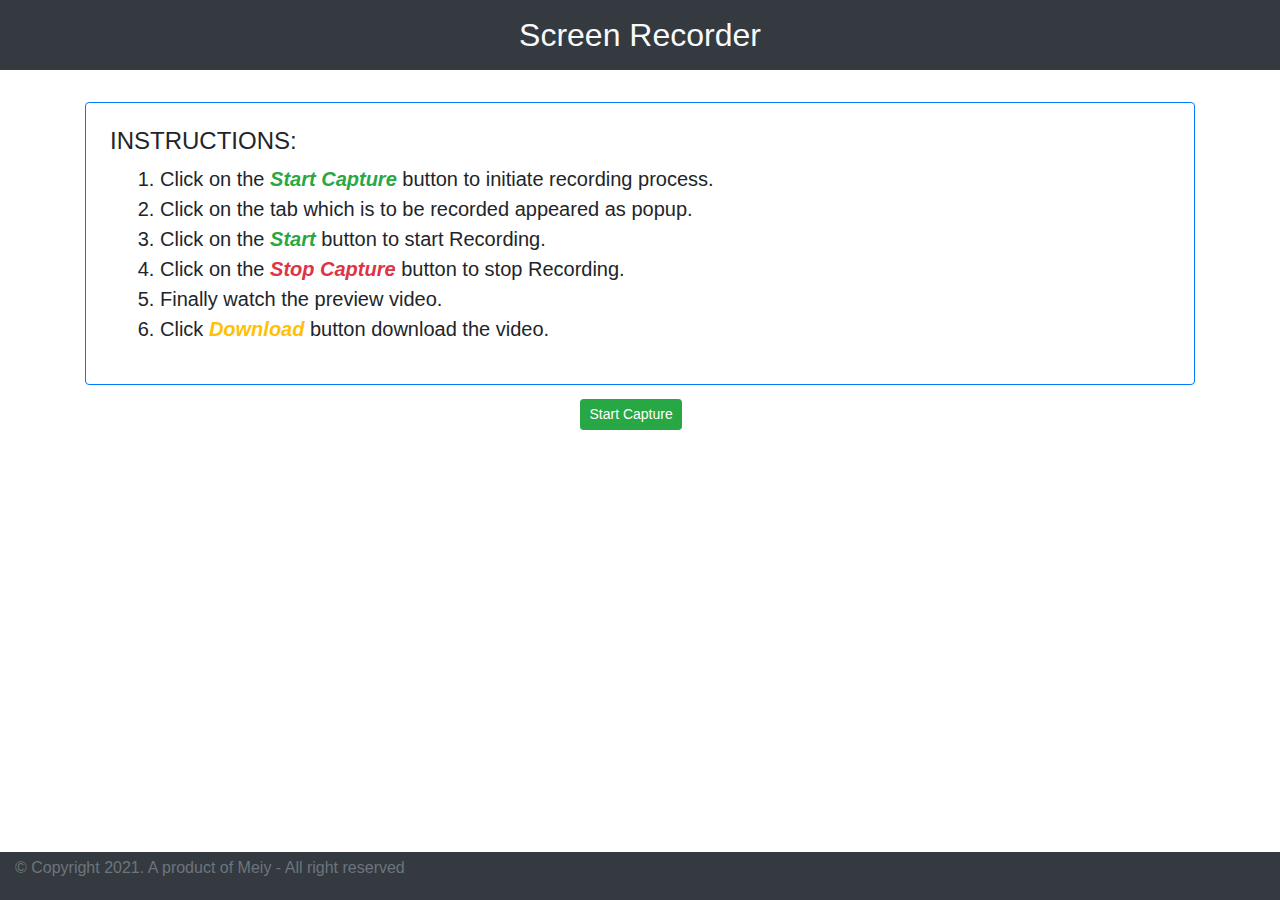
==== index.html @ 2b1cdcac "Add files via upload" ====
<!doctype html>
<html lang="en">
<head>
    <meta charset="utf-8">
    <meta name="viewport" content="width=device-width, initial-scale=1, shrink-to-fit=no">
    <link rel="stylesheet" href="https://maxcdn.bootstrapcdn.com/bootstrap/4.0.0/css/bootstrap.min.css" integrity="sha384-Gn5384xqQ1aoWXA+058RXPxPg6fy4IWvTNh0E263XmFcJlSAwiGgFAW/dAiS6JXm" crossorigin="anonymous">
    <link rel="stylesheet" href="https://stackpath.bootstrapcdn.com/font-awesome/4.7.0/css/font-awesome.min.css">
    <link rel="stylesheet" type="text/css" href="./screen.css">
    <link rel = "icon" href ="./record.jfif" type = "image/x-icon"> 
    <title>Screen Recorder</title>
</head>
<body>
    <div class="container-fluid bg-dark">
		<h2 class="text-center text-light p-3">Screen Recorder</h2>
	</div>
	<div class="container">
		<br>
		<div id="message" class="border border-primary rounded p-4" width="70%" height="50%">
			<h4>INSTRUCTIONS:</h4>
			<ol>
				<li>Click on the <strong class="text-success font-italic">Start Capture</strong> button to initiate recording process.</li>
				<li>Click on the tab which is to be recorded appeared as popup.</li>
				<li>Click on the <strong class="text-success font-italic">Start</strong> button to start Recording. </li>
				<li>Click on the <strong class="text-danger font-italic">Stop Capture</strong> button to stop Recording. </li>
				<li>Finally watch the preview video.</li>
				<li>Click <strong class="text-warning font-italic">Download</strong> button download the video. </li>
			</ol>
		</div>
		<div class="video">
			<video id="video" width="70%" height="50%" hidden controls autoplay></video>
		</div>
		<div class="text-center">
			<button class="btn btn-sm btn-success" id="start">Start Capture</button>
			&nbsp;
			<button class="btn btn-sm btn-danger" id="stop" hidden>Stop Capture</button>
			&nbsp;
			<a href="" class="btn btn-sm btn-warning" id="download" download hidden>Download</a>
		</div>
	</div>
	<div class="footer container-fluid bg-dark">
		<p class="text-left text-muted py-1">&#169; Copyright 2021. A product of Meiy - All right reserved</p>
	</div>
	<script type="text/javascript" src="./recorder.js"></script>
</body>
</html>
---- screen.css ----
.video {
  text-align: center;
}

ol {
	margin-left: 10px;
	font-size: 20px;
}

button {
  display: inline-block;
  margin: 1em 1em;
  font-size: 2em;
  cursor: pointer;
}

video {
  border: 1px solid gray;
  /*width: 100%;
  height: 80%;*/
  background-color: #eee;
}

.footer {
	position: absolute;
	bottom: 0px;
}
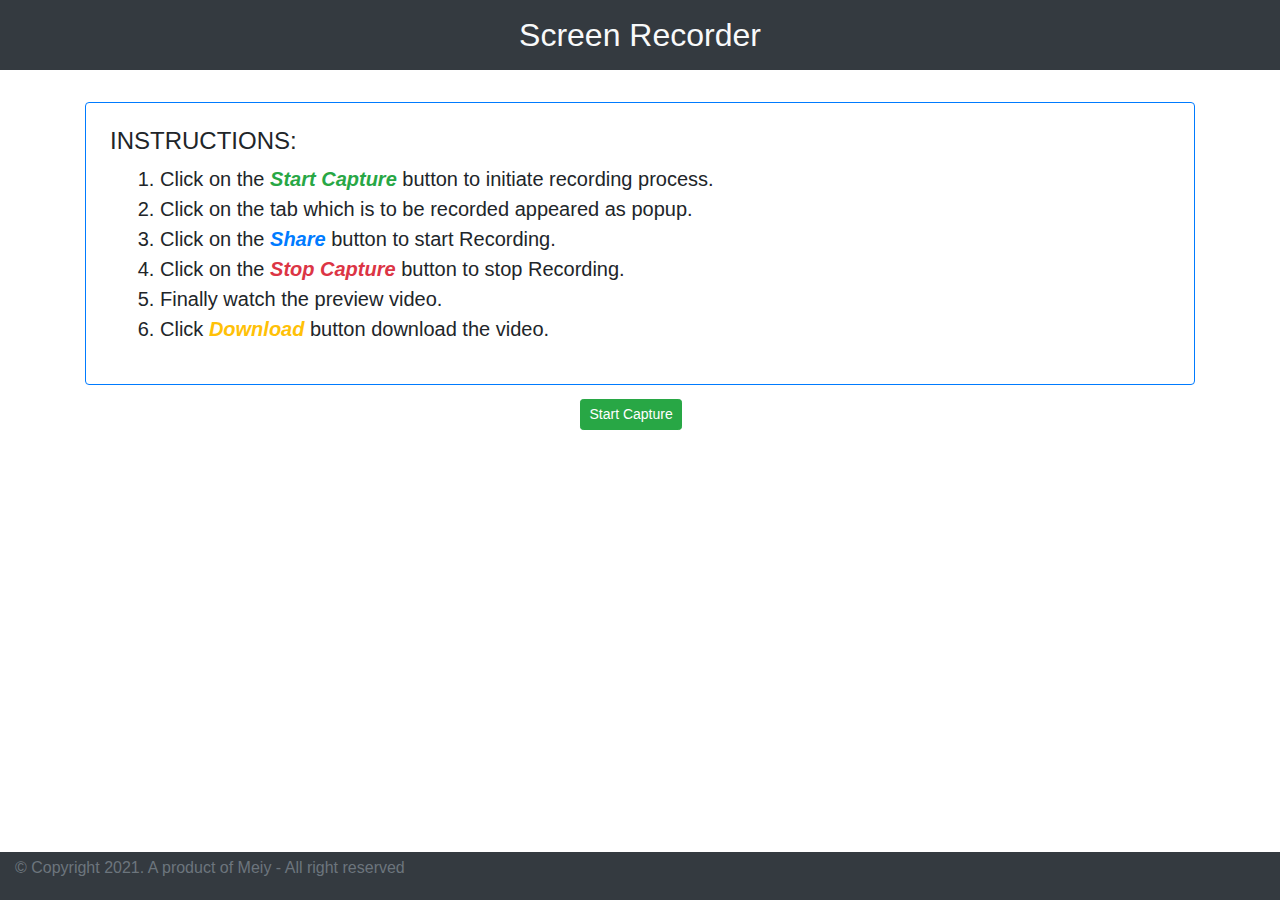
==== commit ddc873c4: "Update index.html" ====
--- a/index.html
+++ b/index.html
@@ -4,10 +4,9 @@
     <meta charset="utf-8">
     <meta name="viewport" content="width=device-width, initial-scale=1, shrink-to-fit=no">
     <link rel="stylesheet" href="https://maxcdn.bootstrapcdn.com/bootstrap/4.0.0/css/bootstrap.min.css" integrity="sha384-Gn5384xqQ1aoWXA+058RXPxPg6fy4IWvTNh0E263XmFcJlSAwiGgFAW/dAiS6JXm" crossorigin="anonymous">
-    <link rel="stylesheet" href="https://stackpath.bootstrapcdn.com/font-awesome/4.7.0/css/font-awesome.min.css">
     <link rel="stylesheet" type="text/css" href="./screen.css">
     <link rel = "icon" href ="./record.jfif" type = "image/x-icon"> 
-    <title>Screen Recorder</title>
+    <title>Screen Recorder || Mr.Meiy</title>
 </head>
 <body>
     <div class="container-fluid bg-dark">
@@ -20,7 +19,7 @@
 			<ol>
 				<li>Click on the <strong class="text-success font-italic">Start Capture</strong> button to initiate recording process.</li>
 				<li>Click on the tab which is to be recorded appeared as popup.</li>
-				<li>Click on the <strong class="text-success font-italic">Start</strong> button to start Recording. </li>
+				<li>Click on the <strong class="text-primary font-italic">Share</strong> button to start Recording. </li>
 				<li>Click on the <strong class="text-danger font-italic">Stop Capture</strong> button to stop Recording. </li>
 				<li>Finally watch the preview video.</li>
 				<li>Click <strong class="text-warning font-italic">Download</strong> button download the video. </li>
@@ -42,4 +41,4 @@
 	</div>
 	<script type="text/javascript" src="./recorder.js"></script>
 </body>
-</html>+</html>
